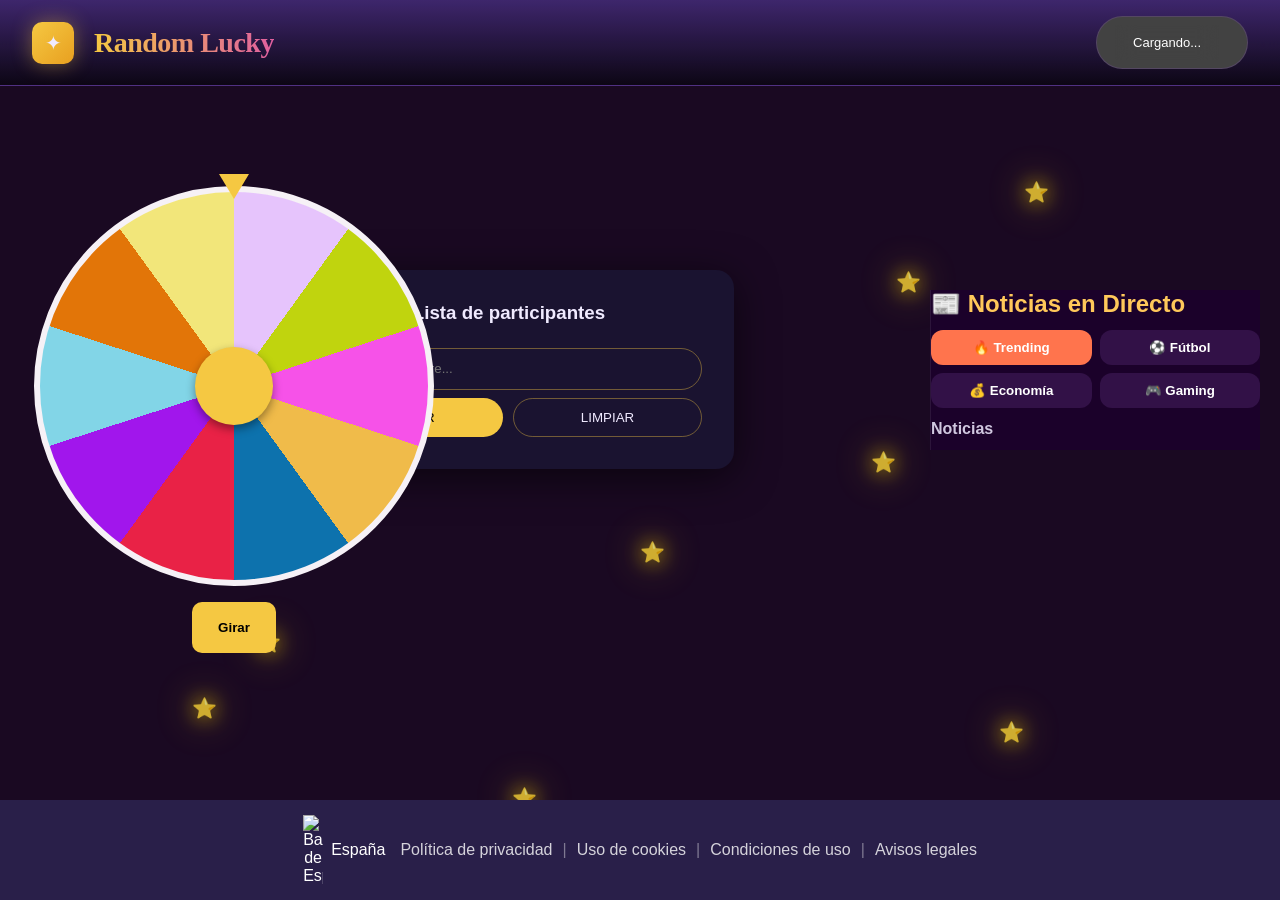
==== pages/randomLucky.html @ 6eefd68c "resolver coflixto" ====
<!doctype html>
<html lang="es">

<head>
    <meta charset="UTF-8" />
    <meta name="viewport" content="width=device-width, initial-scale=1.0" />
    <title>Random Lucky ✦</title>
    <link rel="stylesheet" href="../style/main.css" />
    <link rel="stylesheet" href="../style/news.css">
    <link rel="stylesheet" href="../style/weather.css">
    <link rel="stylesheet" href="../style/wheel.css">
    <link rel="stylesheet" href="../style/form.css">
    <link rel="stylesheet" href="../style/footer.css">
</head>

<body>
    <header class="header">
        <section class="header-left">
            <span class="logo-icon" aria-hidden="true">✦</span>
            <h1 class="logo-title">
                <span>Random Lucky</span>
            </h1>
        </section>

        <aside class="header-right">
            <section class="weather-widget" id="weatherWidget" aria-label="Información meteorológica">
                <div class="weather-box" id="weatherBox">
                    Cargando...
                </div>
                <p class="weather-city" id="weatherCity"></p>
            </section>
        </aside>
    </header>

    <main>
        <section class="layout">

            <!-- Zona izquierda -->
            <section class="hero">

                <!-- Ruleta -->
                <section class="viewport" aria-labelledby="wheel-title">

                    <div class="wheel-layout">

                        <figure class="wheel-container">

                            <!-- Indicador -->
                            <div class="wheel-pointer" aria-hidden="true"></div>

                            <!-- Disco -->
                            <div class="wheel-body" id="wheel">
                                <div class="wheel-hub"></div>
                            </div>

                        </figure>

                        <!-- Botón -->
                        <button class="spin-button" id="spinButton" type="button" aria-label="Girar la ruleta">
                            Girar
                        </button>

                    </div>
                </section>

            </section>

            <!-- Zona central -->
            <section class="card" aria-labelledby="title-lista">

                <h3 id="title-lista">Lista de participantes</h3>

                <!-- Lista de nombres -->
                <ul class="name-list" id="nameList" aria-live="polite"></ul>

                <!-- Formulario -->
                <form id="nameForm" class="form" novalidate>
                    <label for="nameInput" class="visually-hidden">
                        Escribe un nombre
                    </label>

                    <input type="text" id="nameInput" name="name" placeholder="Escribe un nombre..." required
                        aria-describedby="errorMsg" />

                    <p id="errorMsg" class="error" role="alert"></p>

                    <div class="buttons">
                        <button type="submit" class="btn primary">
                            AÑADIR
                        </button>

                        <button type="button" id="clearBtn" class="btn secondary">
                            LIMPIAR
                        </button>
                    </div>
                </form>

            </section>


            <!-- Zona derecha -->
            <aside class="sidebar">
                <h2>📰 Noticias en Directo</h2>
                <div class="tabs">
                    <button id="btnTrending" class="tab active" data-cat="general">🔥 Trending</button>
                    <button id="btnFutbol" class="tab" data-cat="sports">⚽ Fútbol</button>
                    <button id="btnEconomia" class="tab" data-cat="business">💰 Economía</button>
                    <button id="btnGaming" class="tab" data-cat="technology">🎮 Gaming</button>
                </div>
                <div id="news-title">Noticias</div>
                <div id="newsBox" class="news-list"></div>
            </aside>
            <aside>
                <div class="container-stars">
                    <span class="estrella e1">⭐</span>
                    <span class="estrella e2">⭐</span>
                    <span class="estrella e3">⭐</span>
                    <span class="estrella e4">⭐</span>
                    <span class="estrella e5">⭐</span>
                    <span class="estrella e6">⭐</span>
                    <span class="estrella e7">⭐</span>
                    <span class="estrella e8">⭐</span>
                    <span class="estrella e9">⭐</span>
                    <span class="estrella e10">⭐</span>
                </div>
            </aside>
        </section>
    </main>
    <footer class="footer">
        <div class="footer-content">

            <div class="footer-country">
                <img src="https://flagcdn.com/w40/es.png" alt="Bandera de España" width="20">
                <span>España</span>
            </div>

            <nav class="footer-links">
                <a href="#">Política de privacidad</a>
                <span class="separator">|</span>

                <a href="#">Uso de cookies</a>
                <span class="separator">|</span>

                <a href="#">Condiciones de uso</a>
                <span class="separator">|</span>

                <a href="#">Avisos legales</a>
            </nav>

        </div>
    </footer>
</body>
<script type="module" src="../scripts/main.js"></script>

</html>
---- style/main.css ----
/* ==================================================
   MAIN.CSS
   Variables globales, reset, layout general, header
================================================== */

/* ===== ROOT VARIABLES ===== */
:root {
    --bg-deep: #1a0922;
    --bg-mid: #110d1e;
    --bg-card: #1a1330;
    --bg-card2: #1f1838;
    --bg-weather: #424242;

    --accent-gold: #f5c842;
    --accent-amber: #e8a020;
    --accent-violet: #9b59e0;
    --accent-pink: #e05fa0;

    --text-primary: #f0eaff;
    --text-secondary: #b8a8d8;
    --text-muted: #6b5a8a;

    --border-subtle: rgba(155, 89, 224, 0.2);
    --border-glow: rgba(245, 200, 66, 0.4);

    --shadow-card: 0 8px 40px rgba(0, 0, 0, 0.6);

    --radius-card: 18px;
    --radius-btn: 50px;

    --font-display: 'Playfair Display', serif;
    --font-body: 'DM Sans', sans-serif;
    --font-mono: 'Space Mono', monospace;
}

/* ===== RESET ===== */
*,
*::before,
*::after {
    box-sizing: border-box;
    margin: 0;
    padding: 0;
}

/* ===== BASE ===== */
* {
    margin: 0;
    padding: 0;
    box-sizing: border-box;
}

html,
body {
    height: 100%;
}

body {
    background: var(--bg-deep);
    color: var(--text-primary);
    font-family: var(--font-body);
    min-height: 100vh;
    display: flex;
    flex-direction: column;
    font-family: Arial, sans-serif;
}

main {
    flex: 1;
}

/* ===== HEADER ===== */
.header {
    position: relative;
    z-index: 10;

    display: flex;
    align-items: center;
    justify-content: space-between;

    padding: 16px 32px;

    background: linear-gradient(180deg,
            rgba(63, 39, 110, 0.98) 0%,
            rgba(10, 6, 18, 0.8) 100%);

    border-bottom: 1px solid var(--border-subtle);
    backdrop-filter: blur(12px);
}

.header-left {
    display: flex;
    align-items: center;
    gap: 14px;
}

.logo-icon {
    width: 42px;
    height: 42px;

    display: flex;
    align-items: center;
    justify-content: center;

    font-size: 20px;

    background: linear-gradient(135deg,
            var(--accent-gold),
            var(--accent-amber));

    border-radius: 10px;
    box-shadow: 0 0 20px rgba(245, 200, 66, 0.4);

    animation: rotateStar 8s linear infinite;
}

.logo-title {
    font-family: var(--font-display);
    font-size: 28px;
    font-weight: 900;
    letter-spacing: -0.5px;
}

.logo-title span {
    background: linear-gradient(90deg,
            var(--accent-gold),
            var(--accent-pink));

    -webkit-background-clip: text;
    -webkit-text-fill-color: transparent;
    background-clip: text;

    margin-left: 6px;
}

/* ===== MAIN LAYOUT ===== */
.layout {
    display: grid;
    grid-template-columns: 1fr 450px 330px;
    gap: 16px;
    align-items: center;
    width: 100%;
    padding: 0 20px;
}


.hero {
    display: flex;
    justify-content: center;
    align-items: center;
}


/* ===== ANIMATIONS ===== */
@keyframes rotateStar {
    from {
        transform: rotate(0deg);
    }

    to {
        transform: rotate(360deg);
    }
}

/* ===== RESPONSIVE ===== */
@media (max-width: 900px) {
    .layout {
        grid-template-columns: 1fr;
    }
}
---- style/news.css ----
/* ==================================================
   NEWS.CSS
   Sidebar noticias
================================================== */

.sidebar {
    width: 330px;
    max-width: 330px;
    justify-self: end;
    background: #1b012a;
    border-left: 1px solid rgba(255, 255, 255, .08);
}

.sidebar h2 {
    margin-bottom: 12px;
    color: #ffc85a;
}

.tabs {
    display: grid;
    grid-template-columns: 1fr 1fr;
    gap: 8px;
    margin-bottom: 12px;
}

.tab {
    border: none;
    padding: 10px;
    border-radius: 12px;

    background: #321147;
    color: #fff;

    cursor: pointer;
    font-weight: 700;
}

.tab.active,
.tab:hover {
    background: #ff744d;
}

#news-title {
    margin: 8px 0 12px;
    font-weight: 700;
    opacity: .85;
}

.news-list {
    display: flex;
    flex-direction: column;
    gap: 10px;

    max-height: 70vh;
    overflow-y: auto;

    padding-right: 6px;
}

.news-item {
    padding: 12px;
    border-radius: 14px;

    background: #2a093d;
    border: 1px solid rgba(255, 255, 255, .06);
}

.news-item a {
    color: #fff;
    text-decoration: none;
    font-weight: 600;
}

.news-item small {
    display: block;
    margin-top: 6px;
    opacity: .65;
}

@media (max-width: 900px) {
    .sidebar {
        border-left: none;
        border-top: 1px solid rgba(255, 255, 255, .08);
    }
}
---- style/weather.css ----
/* ==================================================
   WEATHER.CSS
   Widget del clima
================================================== */

.weather-widget {
    display: flex;
    align-items: center;
    gap: 10px;

    background: var(--bg-weather);
    border: 1px solid var(--border-subtle);
    border-radius: var(--radius-btn);

    padding: 8px 18px;

    font-family: var(--font-mono);
    font-size: 13px;

    transition: border-color .3s;
}

.weather-widget:hover {
    border-color: var(--border-glow);
}

.weather-city {
    color: var(--text-secondary);
    font-size: 11px;
}

.weather-box {
    display: flex;
    align-items: center;
    gap: 10px;

    padding: 10px 18px;
    width: fit-content;

    color: white;
    font-family: Arial;

    backdrop-filter: blur(10px);
}

.weather-box img {
    width: 24px;
    height: 24px;
}
---- style/wheel.css ----
/* ==================================================
   WHEEL.CSS
   Todo lo relacionado con la ruleta
================================================== */

.viewport {
    display: flexbox;
    align-items: center;
    justify-content: flex-start;
    height: 100%;
    padding-top: 100px;
}

.wheel-layout {
    display: flex;
    flex-direction: column;
    align-items: center;
    gap: 1rem;
}

.wheel-container {
    position: relative;
    width: 400px;
    height: 400px;
}

.wheel-body {
    width: 100%;
    height: 100%;
    border-radius: 50%;
    border: 6px solid #f6f1f6;

    display: flex;
    align-items: center;
    justify-content: center;

    background: conic-gradient(
        #e6c4fc 0deg 36deg,
        #c0d40e 36deg 72deg,
        #f652e8 72deg 108deg,
        #f0bb4a 108deg 144deg,
        #0d72ad 144deg 180deg,
        #e92246 180deg 216deg,
        #a116ec 216deg 252deg,
        #82d5e7 252deg 288deg,
        #e27508 288deg 324deg,
        #f2e67a 324deg 360deg
    );

    transition: transform 5s cubic-bezier(0.30, 0, 0.30, 1);
}

.wheel-hub {
    width: 20%;
    height: 20%;
    border-radius: 50%;
    background: var(--accent-gold);
    box-shadow: 0 4px 10px rgba(0,0,0,.4);
}

.wheel-pointer {
    position: absolute;
    top: -12px;
    left: 50%;
    transform: translateX(-50%);

    width: 0;
    height: 0;

    border-left: 15px solid transparent;
    border-right: 15px solid transparent;
    border-top: 25px solid var(--accent-gold);

    z-index: 10;
}

.spin-button {
    padding: 18px 26px;
    border: none;
    border-radius: 10px;

    background: var(--accent-gold);
    color: #000;

    font-weight: 700;
    cursor: pointer;

    transition: .2s;
}

.spin-button:hover {
    background: var(--accent-amber);
}

.spin-button:active {
    transform: scale(1.08);
}
---- style/form.css ----
/* ==================================================
   FORM.CSS
   Card de formulario para añadir participantes a la ruleta
================================================== */
.card {
  background: var(--bg-card);
  padding: 2rem;
  border-radius: var(--radius-card);
  width: 450px;
  box-shadow: 0 8px 40px rgba(0, 0, 0, .6);

  justify-self: start;
  margin-left: -180px;
}

/* LISTA */
.name-list {
  list-style: none;
  padding: 0;
  margin-bottom: 1.5rem;
}

h3 {
  text-align: center;
  margin-bottom: 20px;
}

.name-list li {
  display: flex;
  align-items: center;
  gap: 10px;
  margin-bottom: 0.5rem;
}

/* PUNTOS */
.dot {
  width: 10px;
  height: 10px;
  border-radius: 50%;
}

.gold {
  background: var(--accent-gold);
}

.pink {
  background: var(--accent-pink);
}

/* INPUT */
.form input {
  width: 100%;
  padding: 0.8rem;
  border-radius: var(--radius-btn);
  border: 1px solid var(--border-glow);
  background: transparent;
  color: var(--text-primary);
  margin-bottom: 0.5rem;
}

/* BOTONES */
.buttons {
  display: flex;
  gap: 10px;
}

.btn {
  flex: 1;
  padding: 0.7rem;
  border-radius: var(--radius-btn);
  border: none;
  cursor: pointer;
}

.primary {
  background: var(--accent-gold);
  color: black;
}

.secondary {
  background: transparent;
  border: 1px solid var(--border-glow);
  color: var(--text-primary);
}

/* ERROR */
.error {
  color: var(--accent-pink);
  font-size: 0.8rem;
}

/* ACCESIBILIDAD */
.visually-hidden {
  position: absolute;
  left: -9999px;
}
---- style/footer.css ----
.container-stars {
    position: fixed;
    inset: 0;
    pointer-events: none;
    z-index: -1;
    overflow: hidden;
}

.estrella {
    position: relative;
    font-size: 20px;
    filter: drop-shadow(0 0 10px gold) drop-shadow(0 0 20px rgba(255, 215, 0, 0.5));
    opacity: 0.8;
    animation: twinkle 3s ease-in-out infinite alternate;
    z-index: 1;
}

@keyframes twinkle {
    0% { opacity: 0.5; transform: scale(1); }
    100% { opacity: 1; transform: scale(1.1); }
}


.e1 { top: 10%; left: 115%; position: absolute; }
.e2 { top: 40%; right: 10%; position: absolute; }
.e3 { bottom: 20%; left: 15%; position: absolute; }
.e4 { top: 60%; left: 50%; position: absolute; }
.e5 { top: 80%; right: 20%; position: absolute; }
.e6 { top: 30%; left: 70%; position: absolute; }
.e7 { top: 50%; right: 30%; position: absolute}
.e8 { bottom: 10%; left: 40%; position: absolute; }
.e9 { top: 20%; left: 80%; position: absolute; }
.e10 { top: 70%; left: 20%; position: absolute; }

.footer {
    background-color: #291f49;
    color: white;
    padding: 15px 20px;
    width: 100%;
    margin-top: auto;
}

.footer-content {
    max-width: 1200px;
    margin: auto;

    display: flex;
    flex-wrap: wrap;
    justify-content: center;
    align-items: center;
    gap: 15px;
    text-align: center;
}

.footer-country {
    display: flex;
    align-items: center;
    gap: 8px;
}

.footer-links {
    display: flex;
    flex-wrap: wrap;
    justify-content: center;
    gap: 10px;
}

.footer-links a {
    color: white;
    text-decoration: none;
    opacity: 0.8;
    transition: 0.3s;
}

.footer-links a:hover {
    opacity: 1;
    text-decoration: underline;
}

.separator {
    opacity: 0.4;
}

/* Responsive móvil */
@media (max-width: 768px) {
    .footer-content {
        flex-direction: column;
        gap: 10px;
    }

    .footer-links {
        flex-direction: column;
        gap: 8px;
    }

    .separator {
        display: none;
    }
}
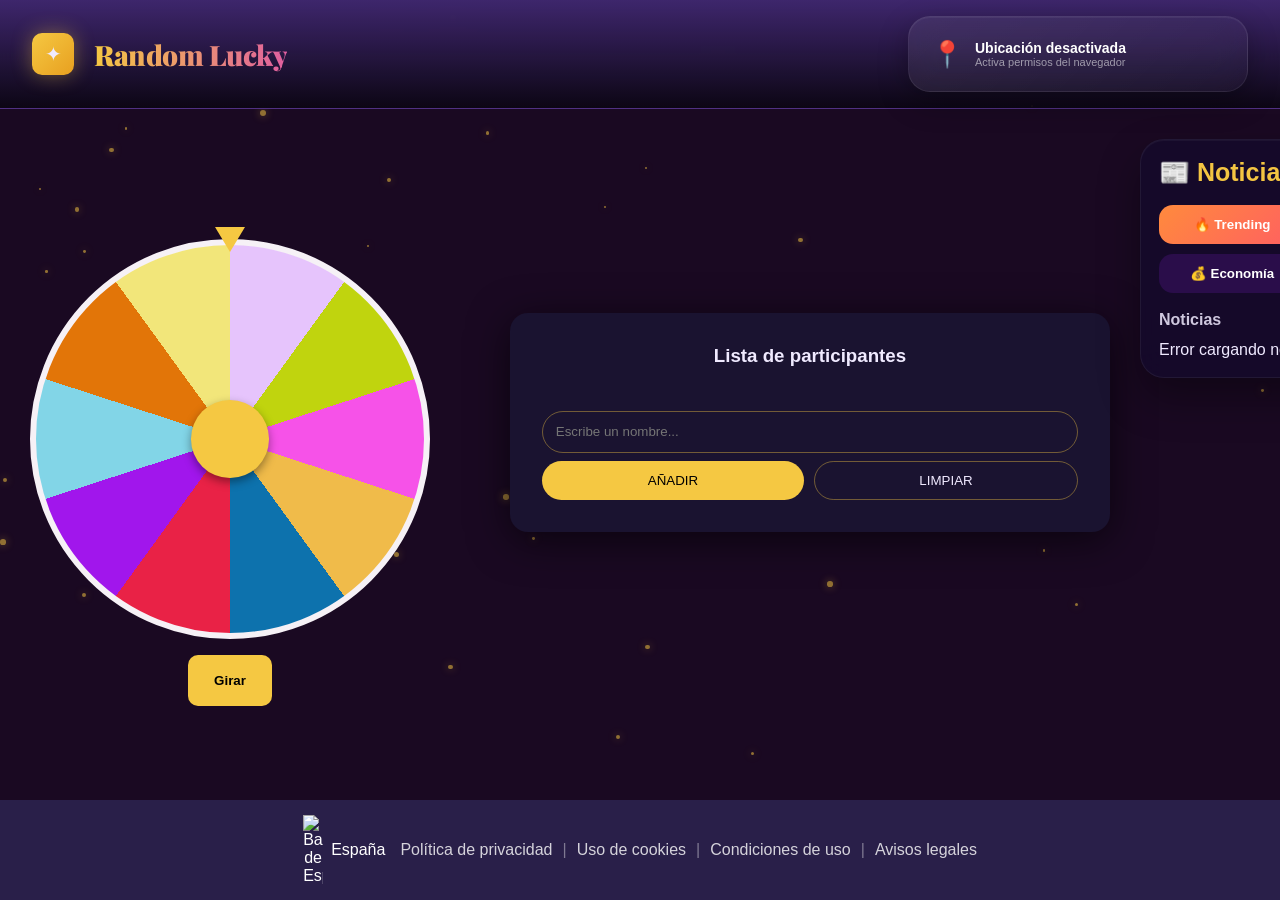
==== commit c73d3715: "Merge branch 'develop' of https://github.com/Mariaperis/CarnivalDOM_RandomLucky into feature/footer " ====
--- a/pages/randomLucky.html
+++ b/pages/randomLucky.html
@@ -5,12 +5,16 @@
     <meta charset="UTF-8" />
     <meta name="viewport" content="width=device-width, initial-scale=1.0" />
     <title>Random Lucky ✦</title>
-    <link rel="stylesheet" href="../style/main.css" />
-    <link rel="stylesheet" href="../style/news.css">
-    <link rel="stylesheet" href="../style/weather.css">
-    <link rel="stylesheet" href="../style/wheel.css">
-    <link rel="stylesheet" href="../style/form.css">
-    <link rel="stylesheet" href="../style/footer.css">
+    <link rel="stylesheet" href="../src/styles/main.css">
+    <link rel="stylesheet" href="../src/styles/news.css">
+    <link rel="stylesheet" href="../src/styles/weather.css">
+    <link rel="stylesheet" href="../src/styles/wheel.css">
+    <link rel="stylesheet" href="../src/styles/form.css">
+    <link rel="stylesheet" href="../src/styles/footer.css">
+    <link rel="stylesheet" href="../src/styles/stars.css">
+    <link
+        href="https://fonts.googleapis.com/css2?family=Playfair+Display:wght@700;900&family=DM+Sans:wght@300;400;500;600&family=Space+Mono:wght@400;700&display=swap"
+        rel="stylesheet" />
 </head>
 
 <body>
@@ -22,78 +26,78 @@
             </h1>
         </section>
 
-        <aside class="header-right">
-            <section class="weather-widget" id="weatherWidget" aria-label="Información meteorológica">
-                <div class="weather-box" id="weatherBox">
-                    Cargando...
+        <section class="weather-widget" id="weatherWidget">
+
+            <div class="weather-left">
+                <img id="flagIcon" class="flag-icon">
+
+                <div class="weather-info">
+                    <span id="weatherCity" class="weather-city">Madrid</span>
+                    <span id="weatherDesc" class="weather-desc">Cargando...</span>
                 </div>
-                <p class="weather-city" id="weatherCity"></p>
-            </section>
-        </aside>
+            </div>
+
+            <div class="weather-right">
+                <img id="weatherIcon" class="weather-icon">
+                <span id="weatherTemp" class="weather-temp">25°C</span>
+            </div>
+
+        </section>
     </header>
 
     <main>
-        <section class="layout">
+        <section class="page-layout">
 
-            <!-- Zona izquierda -->
-            <section class="hero">
+            <!-- BLOQUE IZQUIERDO -->
+            <section class="main-content">
 
                 <!-- Ruleta -->
-                <section class="viewport" aria-labelledby="wheel-title">
+                <section class="hero">
+                    <section class="viewport">
+                        <div class="wheel-layout">
 
-                    <div class="wheel-layout">
+                            <figure class="wheel-container">
+                                <div class="wheel-pointer"></div>
 
-                        <figure class="wheel-container">
+                                <div class="wheel-body" id="wheel">
+                                    <div class="wheel-hub"></div>
+                                </div>
+                            </figure>
 
-                            <!-- Indicador -->
-                            <div class="wheel-pointer" aria-hidden="true"></div>
+                            <button class="spin-button" id="spinButton">
+                                Girar
+                            </button>
 
-                            <!-- Disco -->
-                            <div class="wheel-body" id="wheel">
-                                <div class="wheel-hub"></div>
-                            </div>
-
-                        </figure>
-
-                        <!-- Botón -->
-                        <button class="spin-button" id="spinButton" type="button" aria-label="Girar la ruleta">
-                            Girar
-                        </button>
-
-                    </div>
+                        </div>
+                    </section>
                 </section>
 
-            </section>
+                <!-- Formulario -->
+                <section class="card">
 
-            <!-- Zona central -->
-            <section class="card" aria-labelledby="title-lista">
+                    <h3>Lista de participantes</h3>
 
-                <h3 id="title-lista">Lista de participantes</h3>
+                    <ul class="name-list" id="nameList"></ul>
 
-                <!-- Lista de nombres -->
-                <ul class="name-list" id="nameList" aria-live="polite"></ul>
+                    <form id="nameForm" class="form">
 
-                <!-- Formulario -->
-                <form id="nameForm" class="form" novalidate>
-                    <label for="nameInput" class="visually-hidden">
-                        Escribe un nombre
-                    </label>
+                        <input type="text" id="nameInput" placeholder="Escribe un nombre..." />
 
-                    <input type="text" id="nameInput" name="name" placeholder="Escribe un nombre..." required
-                        aria-describedby="errorMsg" />
+                        <p id="errorMsg" class="error"></p>
 
-                    <p id="errorMsg" class="error" role="alert"></p>
+                        <div class="buttons">
+                            <button type="submit" class="btn primary">
+                                AÑADIR
+                            </button>
 
-                    <div class="buttons">
-                        <button type="submit" class="btn primary">
-                            AÑADIR
-                        </button>
+                            <button type="button" id="clearBtn" class="btn secondary">
+                                LIMPIAR
+                            </button>
+                        </div>
 
-                        <button type="button" id="clearBtn" class="btn secondary">
-                            LIMPIAR
-                        </button>
-                    </div>
-                </form>
+                    </form>
+
+                </section>
 
             </section>
 
@@ -109,20 +113,6 @@
                 </div>
                 <div id="news-title">Noticias</div>
                 <div id="newsBox" class="news-list"></div>
-            </aside>
-            <aside>
-                <div class="container-stars">
-                    <span class="estrella e1">⭐</span>
-                    <span class="estrella e2">⭐</span>
-                    <span class="estrella e3">⭐</span>
-                    <span class="estrella e4">⭐</span>
-                    <span class="estrella e5">⭐</span>
-                    <span class="estrella e6">⭐</span>
-                    <span class="estrella e7">⭐</span>
-                    <span class="estrella e8">⭐</span>
-                    <span class="estrella e9">⭐</span>
-                    <span class="estrella e10">⭐</span>
-                </div>
             </aside>
         </section>
     </main>
@@ -150,6 +140,7 @@
         </div>
     </footer>
 </body>
-<script type="module" src="../scripts/main.js"></script>
+<div id="stars-container"></div>
+<script type="module" src="../src/js/main.js"></script>
 
 </html>
--- a/src/styles/main.css
+++ b/src/styles/main.css
@@ -0,0 +1,216 @@
+/* ==================================================
+   MAIN.CSS
+   Variables globales, reset, layout general, header
+================================================== */
+
+/* ===== ROOT VARIABLES ===== */
+:root {
+    --bg-deep: #1a0922;
+    --bg-mid: #110d1e;
+    --bg-card: #1a1330;
+    --bg-card2: #1f1838;
+    --bg-weather: #424242;
+
+    --accent-gold: #f5c842;
+    --accent-amber: #e8a020;
+    --accent-violet: #9b59e0;
+    --accent-pink: #e05fa0;
+
+    --text-primary: #f0eaff;
+    --text-secondary: #b8a8d8;
+    --text-muted: #6b5a8a;
+
+    --border-subtle: rgba(155, 89, 224, 0.2);
+    --border-glow: rgba(245, 200, 66, 0.4);
+
+    --shadow-card: 0 8px 40px rgba(0, 0, 0, 0.6);
+
+    --radius-card: 18px;
+    --radius-btn: 50px;
+
+    --font-display: 'Playfair Display', serif;
+    --font-body: 'DM Sans', sans-serif;
+    --font-mono: 'Space Mono', monospace;
+}
+
+/* ===== RESET ===== */
+*,
+*::before,
+*::after {
+    box-sizing: border-box;
+    margin: 0;
+    padding: 0;
+}
+
+/* ===== BASE ===== */
+* {
+    margin: 0;
+    padding: 0;
+    box-sizing: border-box;
+}
+
+html,
+body {
+    height: 100%;
+}
+
+body {
+    background: var(--bg-deep);
+    color: var(--text-primary);
+    font-family: var(--font-body);
+    min-height: 100vh;
+    display: flex;
+    flex-direction: column;
+    font-family: 'Manrope', sans-serif;
+}
+
+main {
+    flex: 1;
+}
+
+/* ===== HEADER ===== */
+.header {
+    position: relative;
+    z-index: 10;
+
+    display: flex;
+    align-items: center;
+    justify-content: space-between;
+
+    padding: 16px 32px;
+
+    background: linear-gradient(180deg,
+            rgba(63, 39, 110, 0.98) 0%,
+            rgba(10, 6, 18, 0.8) 100%);
+
+    border-bottom: 1px solid var(--border-subtle);
+    backdrop-filter: blur(12px);
+}
+
+.header-left {
+    display: flex;
+    align-items: center;
+    gap: 14px;
+}
+
+.logo-icon {
+    width: 42px;
+    height: 42px;
+
+    display: flex;
+    align-items: center;
+    justify-content: center;
+
+    font-size: 20px;
+
+    background: linear-gradient(135deg,
+            var(--accent-gold),
+            var(--accent-amber));
+
+    border-radius: 10px;
+    box-shadow: 0 0 20px rgba(245, 200, 66, 0.4);
+
+    animation: rotateStar 8s linear infinite;
+}
+
+.logo-title {
+    font-family: var(--font-display);
+    font-size: 28px;
+    font-weight: 900;
+    letter-spacing: -0.5px;
+}
+
+.logo-title span {
+    background: linear-gradient(90deg,
+            var(--accent-gold),
+            var(--accent-pink));
+
+    -webkit-background-clip: text;
+    -webkit-text-fill-color: transparent;
+    background-clip: text;
+
+    margin-left: 6px;
+}
+
+/* ===== MAIN LAYOUT ===== */
+
+.page-layout {
+    display: grid;
+    grid-template-columns: 1fr 340px;
+    gap: 30px;
+
+    width: 100%;
+    padding: 30px;
+    align-items: start;
+}
+
+.main-content {
+    display: flex;
+    align-items: center;
+    justify-content: center;
+    gap: 80px;
+}
+
+.layout {
+    display: flex;
+    gap: 40px;
+    align-items: flex-start;
+    /* 👈 clave */
+}
+
+
+.hero {
+    display: flex;
+    justify-content: center;
+    align-items: center;
+}
+
+@keyframes rotateStar {
+  from {
+    transform: rotate(0deg);
+  }
+
+  to {
+    transform: rotate(360deg);
+  }
+}
+
+/* ===== RESPONSIVE ===== */
+
+@media (max-width: 768px) {
+
+    .header {
+        display: flex;
+        flex-direction: column;
+        align-items: center;
+        gap: 14px;
+
+        padding: 16px;
+        height: auto;
+    }
+
+    .header-left {
+        width: 100%;
+        justify-content: center;
+    }
+
+    .logo-title {
+        font-size: 28px;
+        text-align: center;
+    }
+
+    .weather-widget {
+        width: 100%;
+        max-width: 320px;
+        height: 68px;
+    }
+
+    .logo-icon {
+        width: 42px;
+        height: 42px;
+    }
+
+    .logo-title {
+        font-size: 24px;
+    }
+}
--- a/src/styles/news.css
+++ b/src/styles/news.css
@@ -0,0 +1,122 @@
+/* ==================================================
+   NEWS.CSS
+   Sidebar noticias
+================================================== */
+
+.sidebar {
+    height: fit-content;
+    align-self: flex-start;
+
+    padding: 18px;
+    border-radius: 24px;
+
+    background: rgba(20, 10, 45, .72);
+    border: 1px solid rgba(255, 255, 255, .06);
+
+    backdrop-filter: blur(18px);
+
+    box-shadow:
+        0 20px 40px rgba(0, 0, 0, .35),
+        inset 0 1px 0 rgba(255, 255, 255, .04);
+}
+
+
+.sidebar h2 {
+    font-size: 25px;
+    font-weight: 700;
+    color: #f4c542;
+
+    margin-bottom: 18px;
+}
+
+.tabs {
+    display: grid;
+    grid-template-columns: 1fr 1fr;
+    gap: 10px;
+    margin-bottom: 18px;
+}
+
+.tab {
+    border: none;
+    border-radius: 14px;
+    padding: 12px;
+
+    background: #2a0d4a;
+    color: #fff;
+
+    font-weight: 600;
+    cursor: pointer;
+    transition: .25s;
+}
+
+.tab:hover {
+    transform: translateY(-2px);
+}
+
+.tab.active {
+    background: linear-gradient(135deg, #ff8a3d, #ff5e62);
+}
+
+#news-title {
+    margin: 8px 0 12px;
+    font-weight: 700;
+    opacity: .85;
+}
+
+.news-list {
+    display: flex;
+    flex-direction: column;
+    gap: 10px;
+
+    max-height: 70vh;
+    overflow-y: auto;
+
+    padding-right: 6px;
+}
+
+.news-item {
+    padding: 14px;
+    margin-bottom: 12px;
+
+    border-radius: 16px;
+
+    background: rgba(255, 255, 255, .03);
+    border: 1px solid rgba(255, 255, 255, .05);
+
+    transition: .25s;
+}
+
+.news-item:hover {
+    transform: translateY(-3px);
+    background: rgba(255, 255, 255, .05);
+}
+
+.news-item a {
+    color: #fff;
+    text-decoration: none;
+    font-weight: 600;
+}
+
+.news-item small {
+    display: block;
+    margin-top: 6px;
+    opacity: .65;
+}
+
+@media (max-width: 1100px) {
+
+    .page-layout {
+        grid-template-columns: 1fr;
+    }
+
+    .main-content {
+        flex-direction: column;
+        align-items: center;
+    }
+
+    .sidebar {
+        width: 100%;
+        position: static;
+    }
+
+}
--- a/src/styles/weather.css
+++ b/src/styles/weather.css
@@ -0,0 +1,107 @@
+/* ===============================
+   WEATHER PREMIUM
+=============================== */
+
+.weather-widget {
+    display: flex;
+    align-items: center;
+    justify-content: space-between;
+
+    width: 340px;
+    /* mismo ancho aprox noticias */
+    height: 76px;
+
+    padding: 0 22px;
+
+    border-radius: 22px;
+
+    background: linear-gradient(135deg,
+            rgba(255, 255, 255, .08),
+            rgba(255, 255, 255, .03));
+
+    border: 1px solid rgba(255, 255, 255, .08);
+
+    backdrop-filter: blur(16px);
+
+    box-shadow:
+        0 10px 30px rgba(0, 0, 0, .30),
+        inset 0 1px 0 rgba(255, 255, 255, .05);
+
+    transition: .25s ease;
+}
+
+.weather-widget:hover {
+    transform: translateY(-2px);
+    box-shadow:
+        0 18px 35px rgba(0, 0, 0, .35),
+        inset 0 1px 0 rgba(255, 255, 255, .08);
+}
+
+.weather-left,
+.weather-right{
+    display:flex;
+    align-items:center;
+    gap:12px;
+}
+
+.weather-right{
+    margin-left:28px;
+}
+
+.flag-icon,
+.weather-icon {
+    width: 38px;
+    height: 38px;
+    object-fit: contain;
+    display: block;
+    flex-shrink: 0;
+}
+
+.weather-info {
+    display: flex;
+    flex-direction: column;
+    line-height: 1.1;
+}
+
+.weather-city {
+    color: #fff;
+    font-size: 20px;
+    font-weight: 700;
+    letter-spacing: .2px;
+}
+
+.weather-desc {
+    color: rgba(255, 255, 255, .60);
+    font-size: 12px;
+    margin-top: 4px;
+    text-transform: capitalize;
+}
+
+.weather-temp {
+    color: #fff;
+    font-size: 28px;
+    font-weight: 700;
+}
+
+/* PERMISOS */
+
+.permission-box {
+    display: flex;
+    align-items: center;
+    gap: 12px;
+}
+
+.perm-icon {
+    font-size: 26px;
+}
+
+.perm-title {
+    color: #fff;
+    font-size: 14px;
+    font-weight: 700;
+}
+
+.perm-subtitle {
+    color: rgba(255, 255, 255, .55);
+    font-size: 11px;
+}
--- a/src/styles/wheel.css
+++ b/src/styles/wheel.css
@@ -0,0 +1,97 @@
+/* ==================================================
+   WHEEL.CSS
+   Todo lo relacionado con la ruleta
+================================================== */
+
+.viewport {
+    display: flexbox;
+    align-items: center;
+    justify-content: flex-start;
+    height: 100%;
+    padding-top: 100px;
+}
+
+.wheel-layout {
+    display: flex;
+    flex-direction: column;
+    align-items: center;
+    gap: 1rem;
+}
+
+.wheel-container {
+    position: relative;
+    width: 400px;
+    height: 400px;
+}
+
+.wheel-body {
+    width: 100%;
+    height: 100%;
+    border-radius: 50%;
+    border: 6px solid #f6f1f6;
+
+    display: flex;
+    align-items: center;
+    justify-content: center;
+
+    background: conic-gradient(
+        #e6c4fc 0deg 36deg,
+        #c0d40e 36deg 72deg,
+        #f652e8 72deg 108deg,
+        #f0bb4a 108deg 144deg,
+        #0d72ad 144deg 180deg,
+        #e92246 180deg 216deg,
+        #a116ec 216deg 252deg,
+        #82d5e7 252deg 288deg,
+        #e27508 288deg 324deg,
+        #f2e67a 324deg 360deg
+    );
+
+    transition: transform 5s cubic-bezier(0.30, 0, 0.30, 1);
+}
+
+.wheel-hub {
+    width: 20%;
+    height: 20%;
+    border-radius: 50%;
+    background: var(--accent-gold);
+    box-shadow: 0 4px 10px rgba(0,0,0,.4);
+}
+
+.wheel-pointer {
+    position: absolute;
+    top: -12px;
+    left: 50%;
+    transform: translateX(-50%);
+
+    width: 0;
+    height: 0;
+
+    border-left: 15px solid transparent;
+    border-right: 15px solid transparent;
+    border-top: 25px solid var(--accent-gold);
+
+    z-index: 10;
+}
+
+.spin-button {
+    padding: 18px 26px;
+    border: none;
+    border-radius: 10px;
+
+    background: var(--accent-gold);
+    color: #000;
+
+    font-weight: 700;
+    cursor: pointer;
+
+    transition: .2s;
+}
+
+.spin-button:hover {
+    background: var(--accent-amber);
+}
+
+.spin-button:active {
+    transform: scale(1.08);
+}
--- a/src/styles/form.css
+++ b/src/styles/form.css
@@ -0,0 +1,95 @@
+/* ==================================================
+   FORM.CSS
+   Card de formulario para añadir participantes a la ruleta
+================================================== */
+.card {
+  background: var(--bg-card);
+  padding: 2rem;
+  border-radius: var(--radius-card);
+  width: 600px;
+  box-shadow: 0 8px 40px rgba(0, 0, 0, .6);
+  display: flex;
+  flex-direction: column;
+}
+
+/* LISTA */
+.name-list {
+  list-style: none;
+  padding: 0;
+  margin-bottom: 1.5rem;
+}
+
+h3 {
+  text-align: center;
+  margin-bottom: 20px;
+}
+
+.name-list li {
+  display: flex;
+  align-items: center;
+  gap: 10px;
+  margin-bottom: 0.5rem;
+}
+
+/* PUNTOS */
+.dot {
+  width: 10px;
+  height: 10px;
+  border-radius: 50%;
+}
+
+.gold {
+  background: var(--accent-gold);
+}
+
+.pink {
+  background: var(--accent-pink);
+}
+
+/* INPUT */
+.form input {
+  width: 100%;
+  padding: 0.8rem;
+  border-radius: var(--radius-btn);
+  border: 1px solid var(--border-glow);
+  background: transparent;
+  color: var(--text-primary);
+  margin-bottom: 0.5rem;
+}
+
+/* BOTONES */
+.buttons {
+  display: flex;
+  gap: 10px;
+}
+
+.btn {
+  flex: 1;
+  padding: 0.7rem;
+  border-radius: var(--radius-btn);
+  border: none;
+  cursor: pointer;
+}
+
+.primary {
+  background: var(--accent-gold);
+  color: black;
+}
+
+.secondary {
+  background: transparent;
+  border: 1px solid var(--border-glow);
+  color: var(--text-primary);
+}
+
+/* ERROR */
+.error {
+  color: var(--accent-pink);
+  font-size: 0.8rem;
+}
+
+/* ACCESIBILIDAD */
+.visually-hidden {
+  position: absolute;
+  left: -9999px;
+}
--- a/src/styles/footer.css
+++ b/src/styles/footer.css
@@ -0,0 +1,66 @@
+/* ===== FOOTER ===== */
+.footer {
+    background-color: #291f49;
+    color: white;
+    padding: 15px 20px;
+    width: 100%;
+    margin-top: auto;
+}
+
+.footer-content {
+    max-width: 1200px;
+    margin: auto;
+
+    display: flex;
+    flex-wrap: wrap;
+    justify-content: center;
+    align-items: center;
+    gap: 15px;
+    text-align: center;
+}
+
+.footer-country {
+    display: flex;
+    align-items: center;
+    gap: 8px;
+}
+
+.footer-links {
+    display: flex;
+    flex-wrap: wrap;
+    justify-content: center;
+    gap: 10px;
+}
+
+.footer-links a {
+    color: white;
+    text-decoration: none;
+    opacity: 0.8;
+    transition: 0.3s;
+}
+
+.footer-links a:hover {
+    opacity: 1;
+    text-decoration: underline;
+}
+
+.separator {
+    opacity: 0.4;
+}
+
+/* Responsive móvil */
+@media (max-width: 768px) {
+    .footer-content {
+        flex-direction: column;
+        gap: 10px;
+    }
+
+    .footer-links {
+        flex-direction: column;
+        gap: 8px;
+    }
+
+    .separator {
+        display: none;
+    }
+}
--- a/src/styles/stars.css
+++ b/src/styles/stars.css
@@ -0,0 +1,44 @@
+/* ===============================
+   STARS RANDOM PREMIUM
+=============================== */
+header,
+main,
+footer {
+    position: relative;
+    z-index: 1;
+}
+
+#stars-container {
+    position: fixed;
+    inset: 0;
+
+    pointer-events: none;
+
+    z-index: -1;
+}
+
+.star {
+    position: absolute;
+    width: 4px;
+    height: 4px;
+    background: #f4c542;
+    border-radius: 50%;
+
+    box-shadow: 0 0 8px rgba(244, 197, 66, .8);
+
+    animation: twinkle 4s ease-in-out infinite alternate;
+    opacity: .55;
+    filter: blur(.3px);
+}
+
+@keyframes twinkle {
+    0% {
+        opacity: .2;
+        transform: scale(.8);
+    }
+
+    100% {
+        opacity: 1;
+        transform: scale(1.3);
+    }
+}
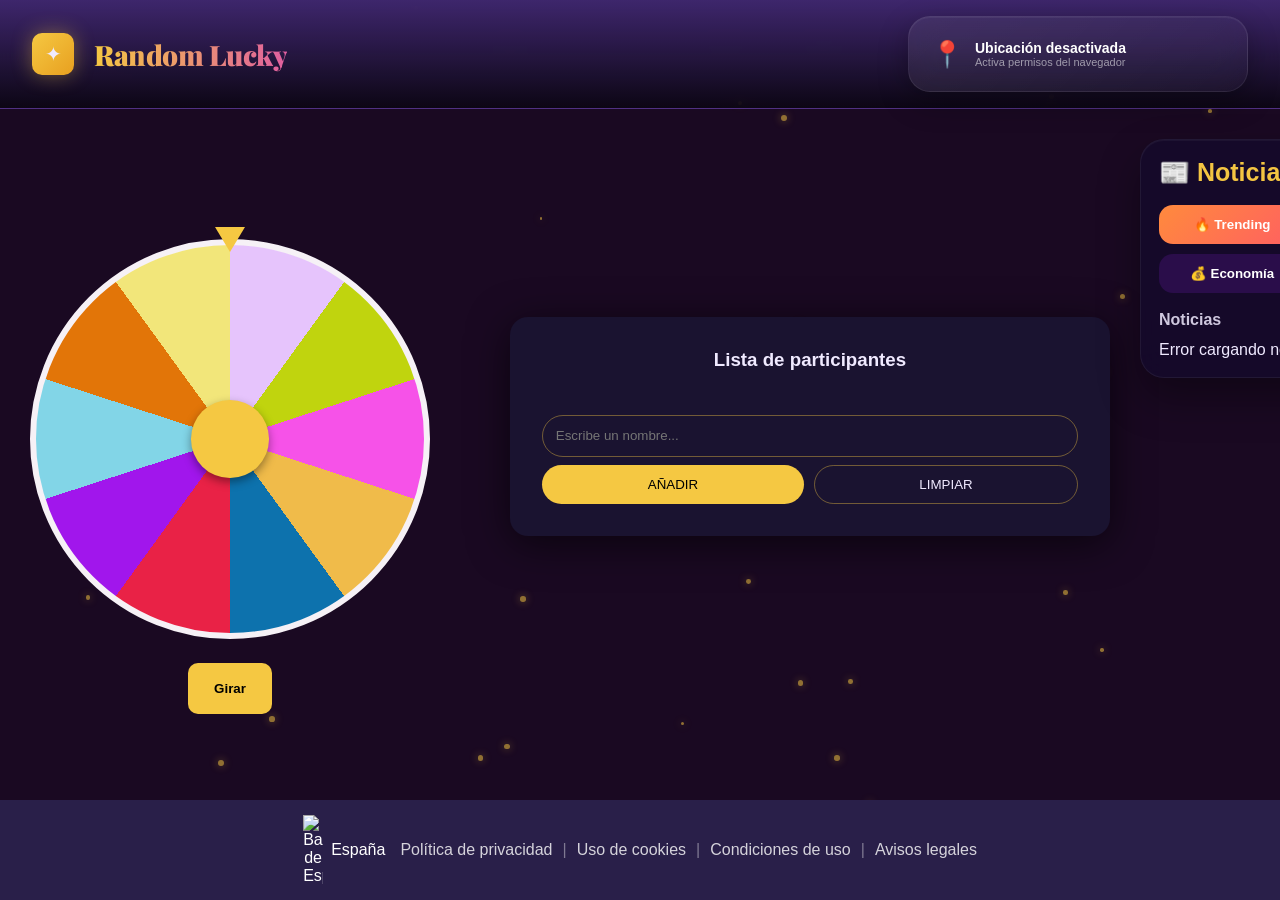
==== commit 80e84cf7: "feat modificación wheel.css,randomlucky.html,wheel.controller.js y wheel-ui.js" ====
--- a/pages/randomLucky.html
+++ b/pages/randomLucky.html
@@ -64,7 +64,7 @@
                                 </div>
                             </figure>
 
-                            <button class="spin-button" id="spinButton">
+                            <button type="button" class="spin-button" id="spinButton">
                                 Girar
                             </button>
 
--- a/src/styles/wheel.css
+++ b/src/styles/wheel.css
@@ -1,6 +1,6 @@
 /* ==================================================
-   WHEEL.CSS
-   Todo lo relacionado con la ruleta
+    WHEEL.CSS
+    Todo lo relacionado con la ruleta
 ================================================== */
 
 .viewport {
@@ -13,15 +13,15 @@
 
 .wheel-layout {
     display: flex;
-    flex-direction: column;
-    align-items: center;
-    gap: 1rem;
+    flex-direction: column;  
+    align-items: center;     
+    gap: 1.5rem;             
 }
-
 .wheel-container {
     position: relative;
     width: 400px;
     height: 400px;
+    
 }
 
 .wheel-body {
@@ -48,6 +48,22 @@
     );
 
     transition: transform 5s cubic-bezier(0.30, 0, 0.30, 1);
+}
+.wheel-label {
+    position: absolute;
+    top: 50%;
+    left: 50%;
+    /* Importante: el punto de rotación es el centro de la etiqueta */
+    transform-origin: center center; 
+    width:280px; /* Mitad del ancho de tu ruleta (400/2) */
+    text-align: right;
+    padding-right: 10px;
+    font-size: 14px;
+    white-space: nowrap;
+    box-sizing: border-box;
+    font-weight: bold;
+    color: #333;
+    pointer-events: none; /* No estorba al hacer clic */
 }
 
 .wheel-hub {
@@ -94,4 +110,5 @@
 
 .spin-button:active {
     transform: scale(1.08);
-}+}
+
--- a/src/styles/form.css
+++ b/src/styles/form.css
@@ -1,6 +1,6 @@
 /* ==================================================
-   FORM.CSS
-   Card de formulario para añadir participantes a la ruleta
+  FORM.CSS
+  Card de formulario para añadir participantes a la ruleta
 ================================================== */
 .card {
   background: var(--bg-card);
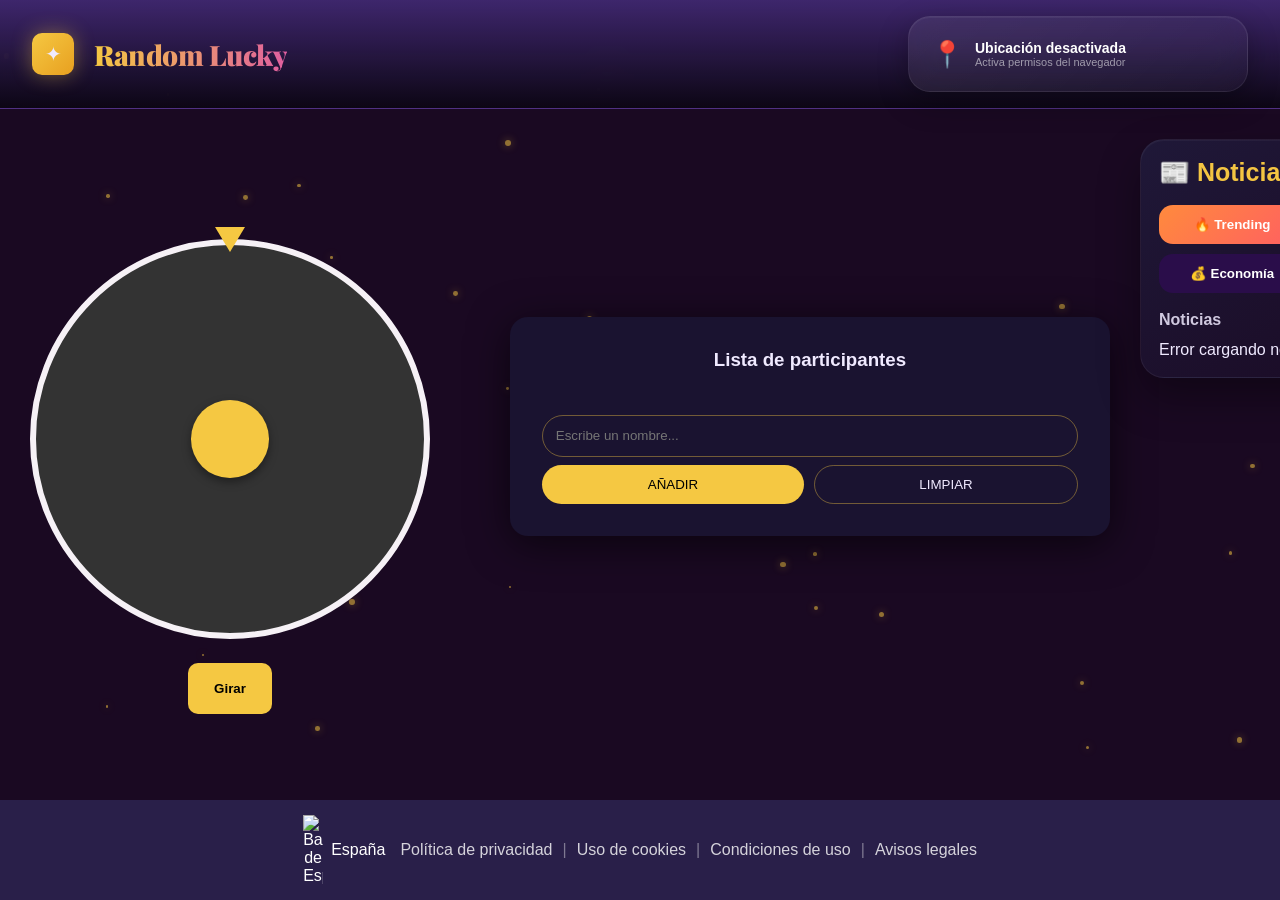
==== commit 4c1106f2: "Ventana modal con resultado + botón cerrar #33" ====
--- a/pages/randomLucky.html
+++ b/pages/randomLucky.html
@@ -12,6 +12,7 @@
     <link rel="stylesheet" href="../src/styles/form.css">
     <link rel="stylesheet" href="../src/styles/footer.css">
     <link rel="stylesheet" href="../src/styles/stars.css">
+    <link rel="stylesheet" href="../src/styles/modal.css">
     <link
         href="https://fonts.googleapis.com/css2?family=Playfair+Display:wght@700;900&family=DM+Sans:wght@300;400;500;600&family=Space+Mono:wght@400;700&display=swap"
         rel="stylesheet" />
@@ -64,7 +65,7 @@
                                 </div>
                             </figure>
 
-                            <button type="button" class="spin-button" id="spinButton">
+                            <button class="spin-button" id="spinButton">
                                 Girar
                             </button>
 
@@ -140,7 +141,30 @@
         </div>
     </footer>
 </body>
+
+<div class="result-overlay" id="resultOverlay">
+    <section class="result-modal" role="dialog" aria-modal="true" aria-labelledby="modalName"
+        aria-describedby="modalFortune">
+
+        <header class="modal-stars" aria-hidden="true">
+            <span>★</span>
+            <span>✦</span>
+            <span>★</span>
+        </header>
+
+        <h2 class="modal-name" id="modalName"></h2>
+        <div class="modal-divider" aria-hidden="true"></div>
+        <p class="modal-fortune-label">Tu suerte dice...</p>
+        <blockquote class="modal-fortune" id="modalFortune"></blockquote>
+
+        <footer>
+            <button class="modal-close" onclick="closeOverlay()">Cerrar ✕</button>
+        </footer>
+    </section>
+</div>
+
 <div id="stars-container"></div>
+
 <script type="module" src="../src/js/main.js"></script>
 
 </html>
--- a/src/styles/news.css
+++ b/src/styles/news.css
@@ -10,7 +10,7 @@
     padding: 18px;
     border-radius: 24px;
 
-    background: rgba(20, 10, 45, .72);
+    background: linear-gradient(145deg, #1f1838, #1a0922);
     border: 1px solid rgba(255, 255, 255, .06);
 
     backdrop-filter: blur(18px);
--- a/src/styles/wheel.css
+++ b/src/styles/wheel.css
@@ -34,7 +34,7 @@
     align-items: center;
     justify-content: center;
 
-    background: conic-gradient(
+   /* background: conic-gradient(
         #e6c4fc 0deg 36deg,
         #c0d40e 36deg 72deg,
         #f652e8 72deg 108deg,
@@ -45,25 +45,27 @@
         #82d5e7 252deg 288deg,
         #e27508 288deg 324deg,
         #f2e67a 324deg 360deg
-    );
-
+    ); */
+        background: #333;
     transition: transform 5s cubic-bezier(0.30, 0, 0.30, 1);
 }
 .wheel-label {
     position: absolute;
+    font-size: 14px;
+    font-weight: bold;
+    color: #333;
+    white-space: nowrap;
+    text-transform: uppercase;
+    pointer-events: none;
+    writing-mode: vertical-rl;
+    text-orientation: mixed;
     top: 50%;
     left: 50%;
     /* Importante: el punto de rotación es el centro de la etiqueta */
-    transform-origin: center center; 
-    width:280px; /* Mitad del ancho de tu ruleta (400/2) */
-    text-align: right;
-    padding-right: 10px;
-    font-size: 14px;
-    white-space: nowrap;
+    transform-origin: 0% 0%;
+    width: auto; 
+    padding-top: 15px;
     box-sizing: border-box;
-    font-weight: bold;
-    color: #333;
-    pointer-events: none; /* No estorba al hacer clic */
 }
 
 .wheel-hub {
--- a/src/styles/modal.css
+++ b/src/styles/modal.css
@@ -0,0 +1,113 @@
+.result-overlay {
+    position: fixed;
+    inset: 0;
+    background: rgba(0, 0, 0, 0.85);
+    backdrop-filter: blur(8px);
+    z-index: 100;
+    display: none;
+    align-items: center;
+    justify-content: center;
+}
+
+.result-overlay.active {
+    display: flex;
+}
+
+.result-modal {
+    background: linear-gradient(145deg, #1f1838, #1a0922);
+    border: 1px solid rgba(255, 255, 255, .06);
+    border-radius: 24px;
+    padding: 44px 48px;
+    text-align: center;
+    max-width: 480px;
+    width: 90%;
+    box-shadow:
+        0 0 0 1px rgba(245, 200, 66, 0.1),
+        0 30px 80px rgba(0, 0, 0, 0.8),
+        0 0 60px rgba(245, 200, 66, 0.1);
+    animation: modalIn 0.5s cubic-bezier(0.34, 1.56, 0.64, 1);
+}
+
+@keyframes modalIn {
+    from {
+        opacity: 0;
+        transform: scale(0.8) translateY(30px);
+    }
+
+    to {
+        opacity: 1;
+        transform: scale(1) translateY(0);
+    }
+}
+
+.modal-stars {
+    font-size: 28px;
+    margin-bottom: 20px;
+    display: flex;
+    justify-content: center;
+    gap: 16px;
+    color: var(--accent-gold);
+}
+
+.modal-stars span:nth-child(2) {
+    animation: rotateStar 3s linear infinite;
+    display: inline-block;
+}
+
+.modal-name {
+    font-family: var(--font-display);
+    font-size: 44px;
+    font-weight: 900;
+    background: linear-gradient(135deg, var(--accent-gold), var(--accent-amber));
+    -webkit-background-clip: text;
+    -webkit-text-fill-color: transparent;
+    background-clip: text;
+    margin-bottom: 16px;
+    line-height: 1.1;
+}
+
+.modal-divider {
+    width: 60px;
+    height: 2px;
+    background: linear-gradient(90deg, transparent, var(--accent-gold), transparent);
+    margin: 0 auto 20px;
+}
+
+.modal-fortune-label {
+    font-family: var(--font-mono);
+    font-size: 11px;
+    letter-spacing: 2.5px;
+    text-transform: uppercase;
+    color: var(--accent-violet);
+    margin-bottom: 12px;
+}
+
+.modal-fortune {
+    font-size: 17px;
+    color: var(--text-primary);
+    line-height: 1.7;
+    font-style: italic;
+    margin-bottom: 32px;
+    padding: 16px;
+    background: rgba(155, 89, 224, 0.08);
+    border-radius: 12px;
+    border: 1px solid rgba(155, 89, 224, 0.2);
+}
+
+.modal-close {
+    background: transparent;
+    border: 1px solid rgba(255, 255, 255, 0.2);
+    color: var(--text-secondary);
+    border-radius: var(--radius-btn);
+    padding: 10px 28px;
+    font-family: var(--font-body);
+    font-size: 14px;
+    cursor: pointer;
+    transition: all 0.2s;
+}
+
+.modal-close:hover {
+    background: rgba(255, 255, 255, 0.06);
+    border-color: rgba(255, 255, 255, 0.4);
+    color: var(--text-primary);
+}
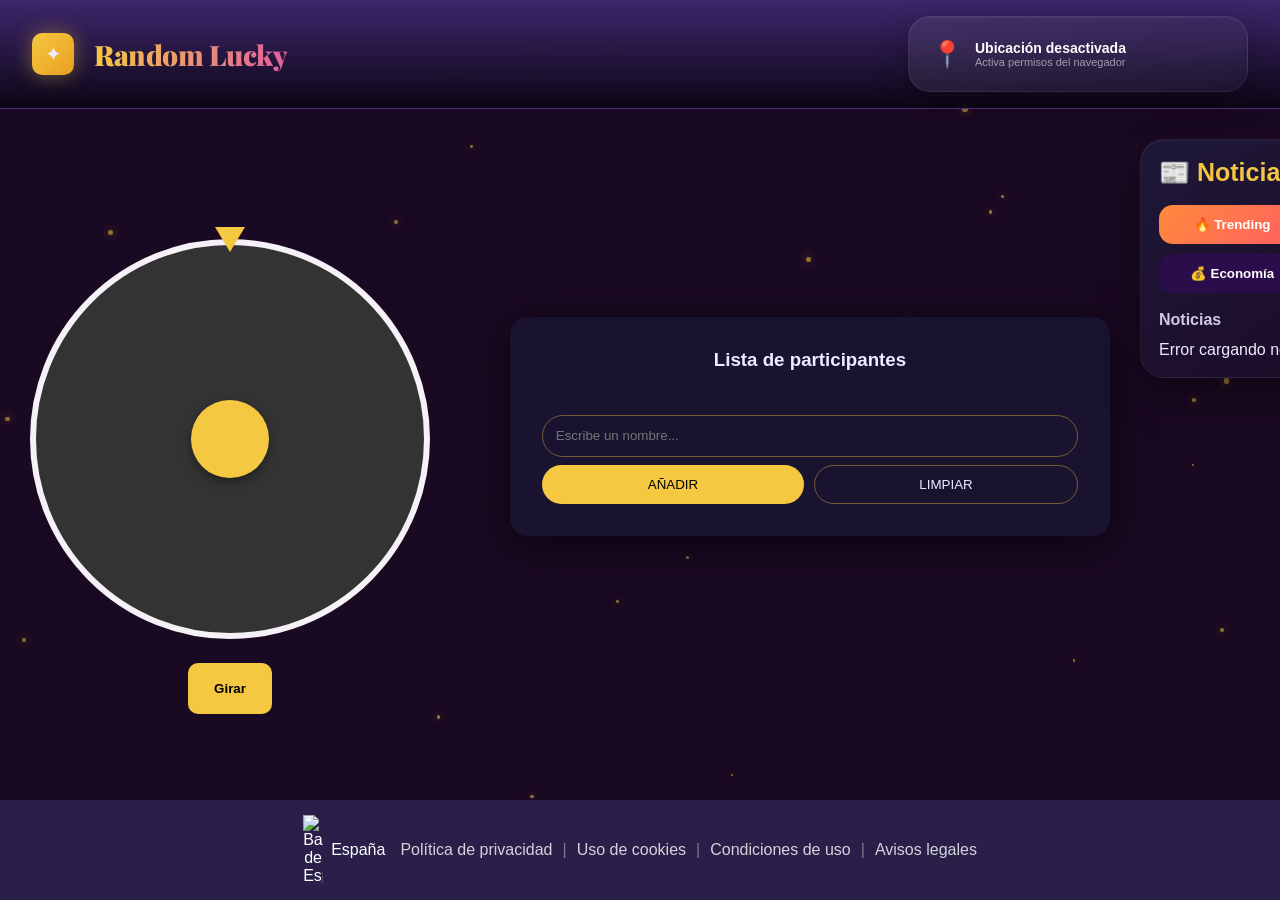
==== commit 4edbdf49: "feat/nombre dentro de la ruleta #31" ====
--- a/pages/randomLucky.html
+++ b/pages/randomLucky.html
@@ -12,7 +12,6 @@
     <link rel="stylesheet" href="../src/styles/form.css">
     <link rel="stylesheet" href="../src/styles/footer.css">
     <link rel="stylesheet" href="../src/styles/stars.css">
-    <link rel="stylesheet" href="../src/styles/modal.css">
     <link
         href="https://fonts.googleapis.com/css2?family=Playfair+Display:wght@700;900&family=DM+Sans:wght@300;400;500;600&family=Space+Mono:wght@400;700&display=swap"
         rel="stylesheet" />
@@ -61,11 +60,12 @@
                                 <div class="wheel-pointer"></div>
 
                                 <div class="wheel-body" id="wheel">
+                                    <canvas id="wheelCanvas"></canvas>
                                     <div class="wheel-hub"></div>
                                 </div>
                             </figure>
 
-                            <button class="spin-button" id="spinButton">
+                            <button type="button" class="spin-button" id="spinButton">
                                 Girar
                             </button>
 
@@ -141,30 +141,7 @@
         </div>
     </footer>
 </body>
-
-<div class="result-overlay" id="resultOverlay">
-    <section class="result-modal" role="dialog" aria-modal="true" aria-labelledby="modalName"
-        aria-describedby="modalFortune">
-
-        <header class="modal-stars" aria-hidden="true">
-            <span>★</span>
-            <span>✦</span>
-            <span>★</span>
-        </header>
-
-        <h2 class="modal-name" id="modalName"></h2>
-        <div class="modal-divider" aria-hidden="true"></div>
-        <p class="modal-fortune-label">Tu suerte dice...</p>
-        <blockquote class="modal-fortune" id="modalFortune"></blockquote>
-
-        <footer>
-            <button class="modal-close" onclick="closeOverlay()">Cerrar ✕</button>
-        </footer>
-    </section>
-</div>
-
 <div id="stars-container"></div>
-
 <script type="module" src="../src/js/main.js"></script>
 
 </html>
--- a/src/styles/wheel.css
+++ b/src/styles/wheel.css
@@ -13,15 +13,16 @@
 
 .wheel-layout {
     display: flex;
-    flex-direction: column;  
-    align-items: center;     
-    gap: 1.5rem;             
+    flex-direction: column;
+    align-items: center;
+    gap: 1.5rem;
 }
+
 .wheel-container {
     position: relative;
     width: 400px;
     height: 400px;
-    
+
 }
 
 .wheel-body {
@@ -34,21 +35,12 @@
     align-items: center;
     justify-content: center;
 
-   /* background: conic-gradient(
-        #e6c4fc 0deg 36deg,
-        #c0d40e 36deg 72deg,
-        #f652e8 72deg 108deg,
-        #f0bb4a 108deg 144deg,
-        #0d72ad 144deg 180deg,
-        #e92246 180deg 216deg,
-        #a116ec 216deg 252deg,
-        #82d5e7 252deg 288deg,
-        #e27508 288deg 324deg,
-        #f2e67a 324deg 360deg
-    ); */
-        background: #333;
+    background: #333;
     transition: transform 5s cubic-bezier(0.30, 0, 0.30, 1);
+    position: relative;
+    overflow: hidden;
 }
+
 .wheel-label {
     position: absolute;
     font-size: 14px;
@@ -63,7 +55,7 @@
     left: 50%;
     /* Importante: el punto de rotación es el centro de la etiqueta */
     transform-origin: 0% 0%;
-    width: auto; 
+    width: auto;
     padding-top: 15px;
     box-sizing: border-box;
 }
@@ -73,7 +65,9 @@
     height: 20%;
     border-radius: 50%;
     background: var(--accent-gold);
-    box-shadow: 0 4px 10px rgba(0,0,0,.4);
+    box-shadow: 0 4px 10px rgba(0, 0, 0, .4);
+    position: absolute;
+    z-index: 3;
 }
 
 .wheel-pointer {
@@ -90,6 +84,15 @@
     border-top: 25px solid var(--accent-gold);
 
     z-index: 10;
+}
+
+#wheelCanvas {
+    position: absolute;
+    inset: 0;
+    width: 100%;
+    height: 100%;
+    pointer-events: none;
+    z-index: 2;
 }
 
 .spin-button {
@@ -114,3 +117,12 @@
     transform: scale(1.08);
 }
 
+#wheel {
+    position: relative;
+    overflow: hidden;
+    border-radius: 50%;
+}
+
+.wheel-label {
+    transform-origin: center center;
+}
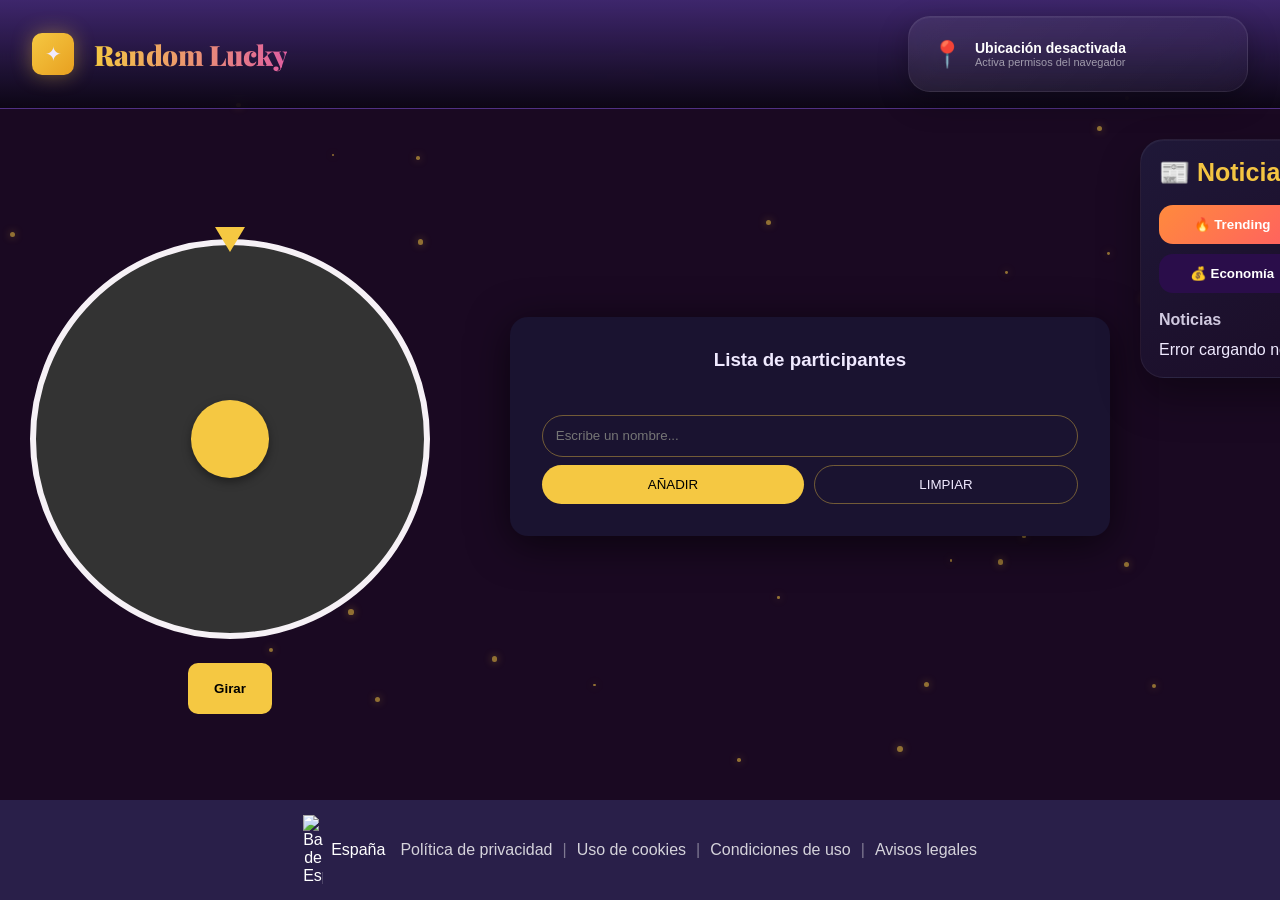
==== commit d7cfb7d4: "Merge branch 'develop' into feature/wheel-spin-animation" ====
--- a/pages/randomLucky.html
+++ b/pages/randomLucky.html
@@ -12,6 +12,7 @@
     <link rel="stylesheet" href="../src/styles/form.css">
     <link rel="stylesheet" href="../src/styles/footer.css">
     <link rel="stylesheet" href="../src/styles/stars.css">
+    <link rel="stylesheet" href="../src/styles/modal.css">
     <link
         href="https://fonts.googleapis.com/css2?family=Playfair+Display:wght@700;900&family=DM+Sans:wght@300;400;500;600&family=Space+Mono:wght@400;700&display=swap"
         rel="stylesheet" />
@@ -141,7 +142,30 @@
         </div>
     </footer>
 </body>
+
+<div class="result-overlay" id="resultOverlay">
+    <section class="result-modal" role="dialog" aria-modal="true" aria-labelledby="modalName"
+        aria-describedby="modalFortune">
+
+        <header class="modal-stars" aria-hidden="true">
+            <span>★</span>
+            <span>✦</span>
+            <span>★</span>
+        </header>
+
+        <h2 class="modal-name" id="modalName"></h2>
+        <div class="modal-divider" aria-hidden="true"></div>
+        <p class="modal-fortune-label">Tu suerte dice...</p>
+        <blockquote class="modal-fortune" id="modalFortune"></blockquote>
+
+        <footer>
+            <button class="modal-close" onclick="closeOverlay()">Cerrar ✕</button>
+        </footer>
+    </section>
+</div>
+
 <div id="stars-container"></div>
+
 <script type="module" src="../src/js/main.js"></script>
 
 </html>
--- a/src/styles/modal.css
+++ b/src/styles/modal.css
@@ -0,0 +1,113 @@
+.result-overlay {
+    position: fixed;
+    inset: 0;
+    background: rgba(0, 0, 0, 0.85);
+    backdrop-filter: blur(8px);
+    z-index: 100;
+    display: none;
+    align-items: center;
+    justify-content: center;
+}
+
+.result-overlay.active {
+    display: flex;
+}
+
+.result-modal {
+    background: linear-gradient(145deg, #1f1838, #1a0922);
+    border: 1px solid rgba(255, 255, 255, .06);
+    border-radius: 24px;
+    padding: 44px 48px;
+    text-align: center;
+    max-width: 480px;
+    width: 90%;
+    box-shadow:
+        0 0 0 1px rgba(245, 200, 66, 0.1),
+        0 30px 80px rgba(0, 0, 0, 0.8),
+        0 0 60px rgba(245, 200, 66, 0.1);
+    animation: modalIn 0.5s cubic-bezier(0.34, 1.56, 0.64, 1);
+}
+
+@keyframes modalIn {
+    from {
+        opacity: 0;
+        transform: scale(0.8) translateY(30px);
+    }
+
+    to {
+        opacity: 1;
+        transform: scale(1) translateY(0);
+    }
+}
+
+.modal-stars {
+    font-size: 28px;
+    margin-bottom: 20px;
+    display: flex;
+    justify-content: center;
+    gap: 16px;
+    color: var(--accent-gold);
+}
+
+.modal-stars span:nth-child(2) {
+    animation: rotateStar 3s linear infinite;
+    display: inline-block;
+}
+
+.modal-name {
+    font-family: var(--font-display);
+    font-size: 44px;
+    font-weight: 900;
+    background: linear-gradient(135deg, var(--accent-gold), var(--accent-amber));
+    -webkit-background-clip: text;
+    -webkit-text-fill-color: transparent;
+    background-clip: text;
+    margin-bottom: 16px;
+    line-height: 1.1;
+}
+
+.modal-divider {
+    width: 60px;
+    height: 2px;
+    background: linear-gradient(90deg, transparent, var(--accent-gold), transparent);
+    margin: 0 auto 20px;
+}
+
+.modal-fortune-label {
+    font-family: var(--font-mono);
+    font-size: 11px;
+    letter-spacing: 2.5px;
+    text-transform: uppercase;
+    color: var(--accent-violet);
+    margin-bottom: 12px;
+}
+
+.modal-fortune {
+    font-size: 17px;
+    color: var(--text-primary);
+    line-height: 1.7;
+    font-style: italic;
+    margin-bottom: 32px;
+    padding: 16px;
+    background: rgba(155, 89, 224, 0.08);
+    border-radius: 12px;
+    border: 1px solid rgba(155, 89, 224, 0.2);
+}
+
+.modal-close {
+    background: transparent;
+    border: 1px solid rgba(255, 255, 255, 0.2);
+    color: var(--text-secondary);
+    border-radius: var(--radius-btn);
+    padding: 10px 28px;
+    font-family: var(--font-body);
+    font-size: 14px;
+    cursor: pointer;
+    transition: all 0.2s;
+}
+
+.modal-close:hover {
+    background: rgba(255, 255, 255, 0.06);
+    border-color: rgba(255, 255, 255, 0.4);
+    color: var(--text-primary);
+}
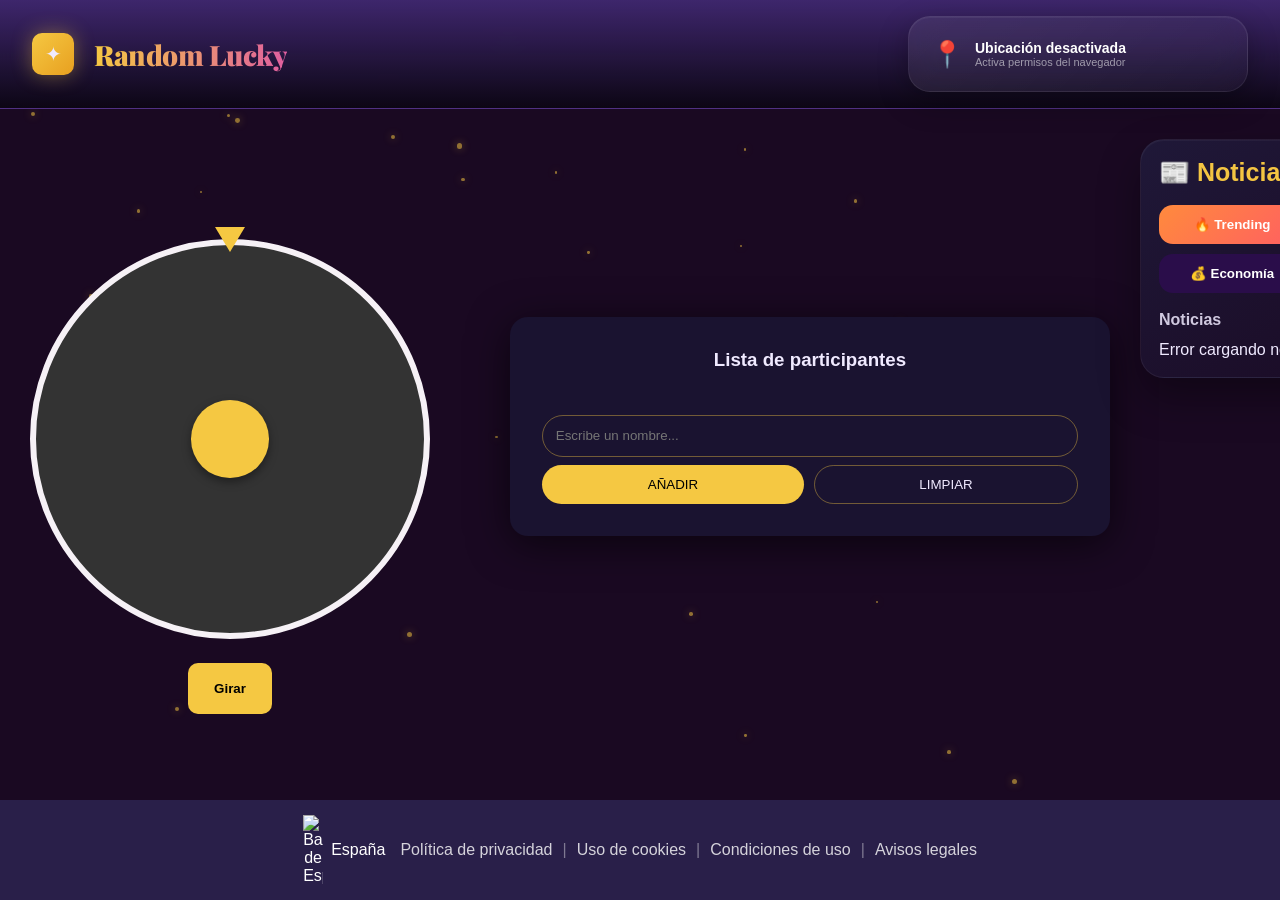
==== commit c25e39c7: "feat/ventana modal con resultado #33" ====
--- a/pages/randomLucky.html
+++ b/pages/randomLucky.html
@@ -159,7 +159,7 @@
         <blockquote class="modal-fortune" id="modalFortune"></blockquote>
 
         <footer>
-            <button class="modal-close" onclick="closeOverlay()">Cerrar ✕</button>
+            <button class="modal-close" id="closeModalBtn">Cerrar ✕</button>
         </footer>
     </section>
 </div>
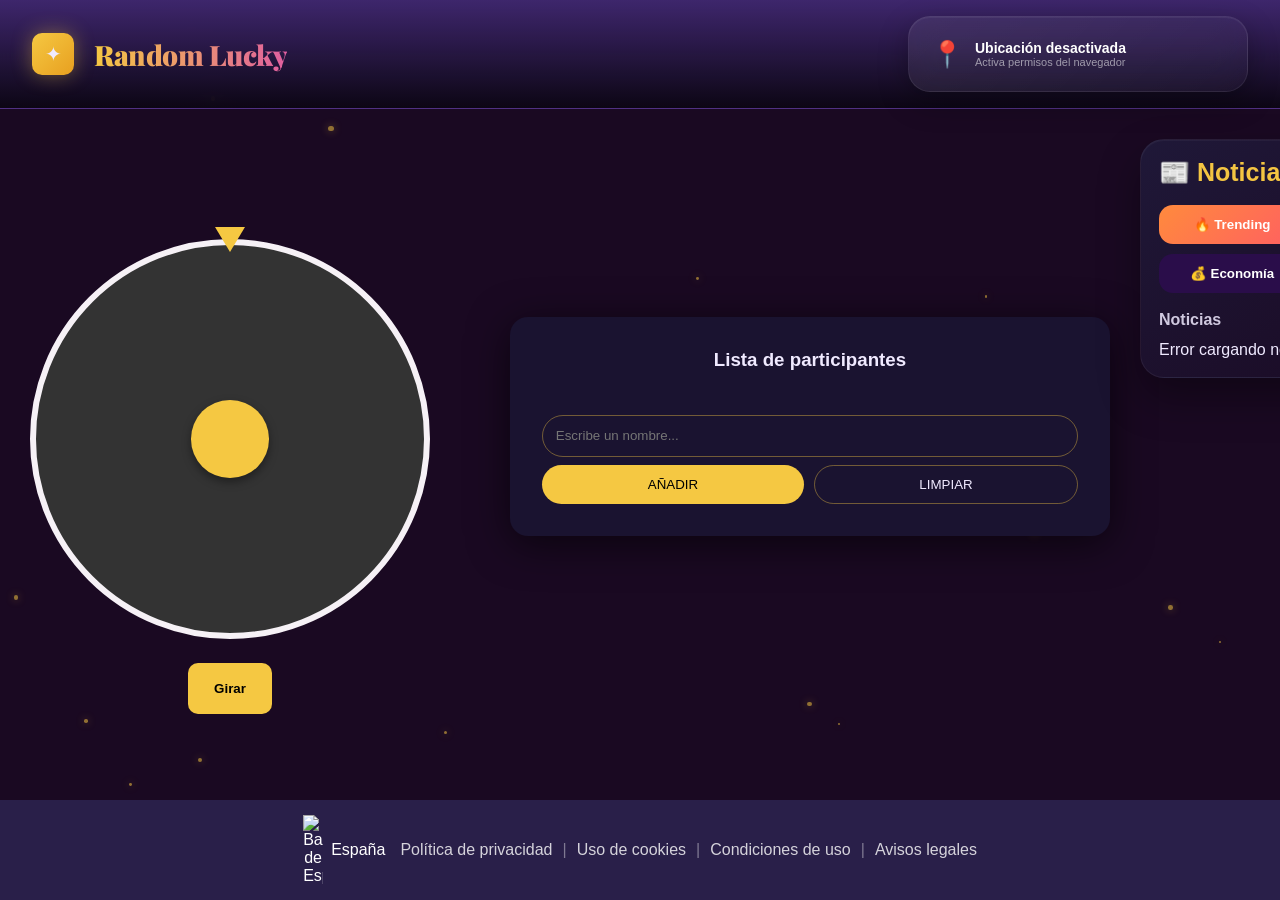
==== commit 603263d2: "feat/eliminación de nombres ganadores de la ruleta y lista #34" ====
--- a/pages/randomLucky.html
+++ b/pages/randomLucky.html
@@ -159,7 +159,7 @@
         <blockquote class="modal-fortune" id="modalFortune"></blockquote>
 
         <footer>
-            <button class="modal-close" id="closeModalBtn">Cerrar ✕</button>
+            <button id="closeModalBtn" class="modal-close">Cerrar ✕</button>
         </footer>
     </section>
 </div>
--- a/src/styles/form.css
+++ b/src/styles/form.css
@@ -92,4 +92,9 @@
 .visually-hidden {
   position: absolute;
   left: -9999px;
+}
+
+.crossed{
+  text-decoration: line-through;
+  opacity: .45;
 }
